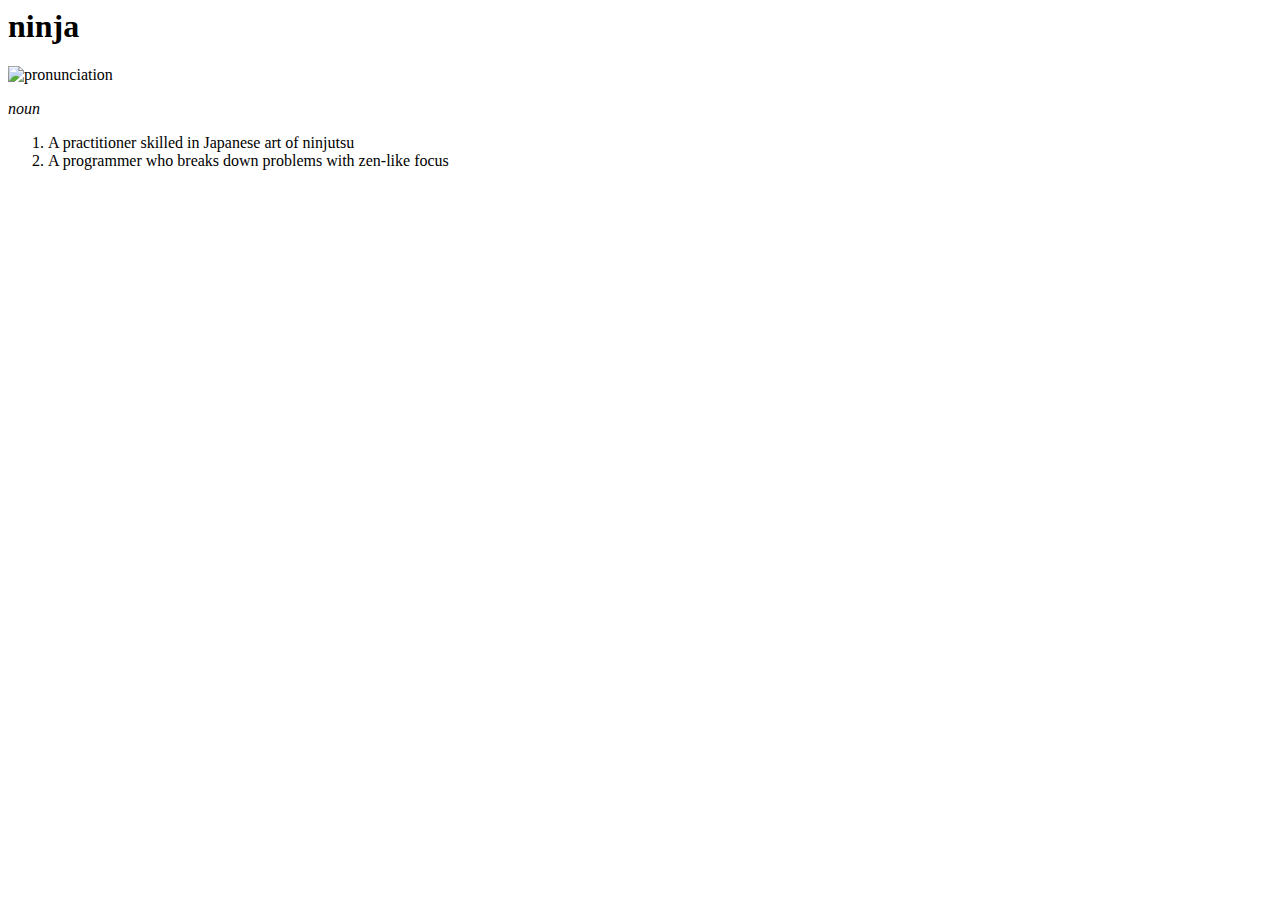
==== DictEntry.html @ 917670a2 "Initialize" ====
<html lang="en">
    <body>
        <h1>ninja</h1>
        <img src="pronunciation.png" alt="pronunciation">
        <p><em>noun</em></p>
        <ol>
            <li>A practitioner skilled in Japanese art of ninjutsu</li>
            <li>A programmer who breaks down problems with zen-like focus</li>
        </ol>
    </body>
</html>
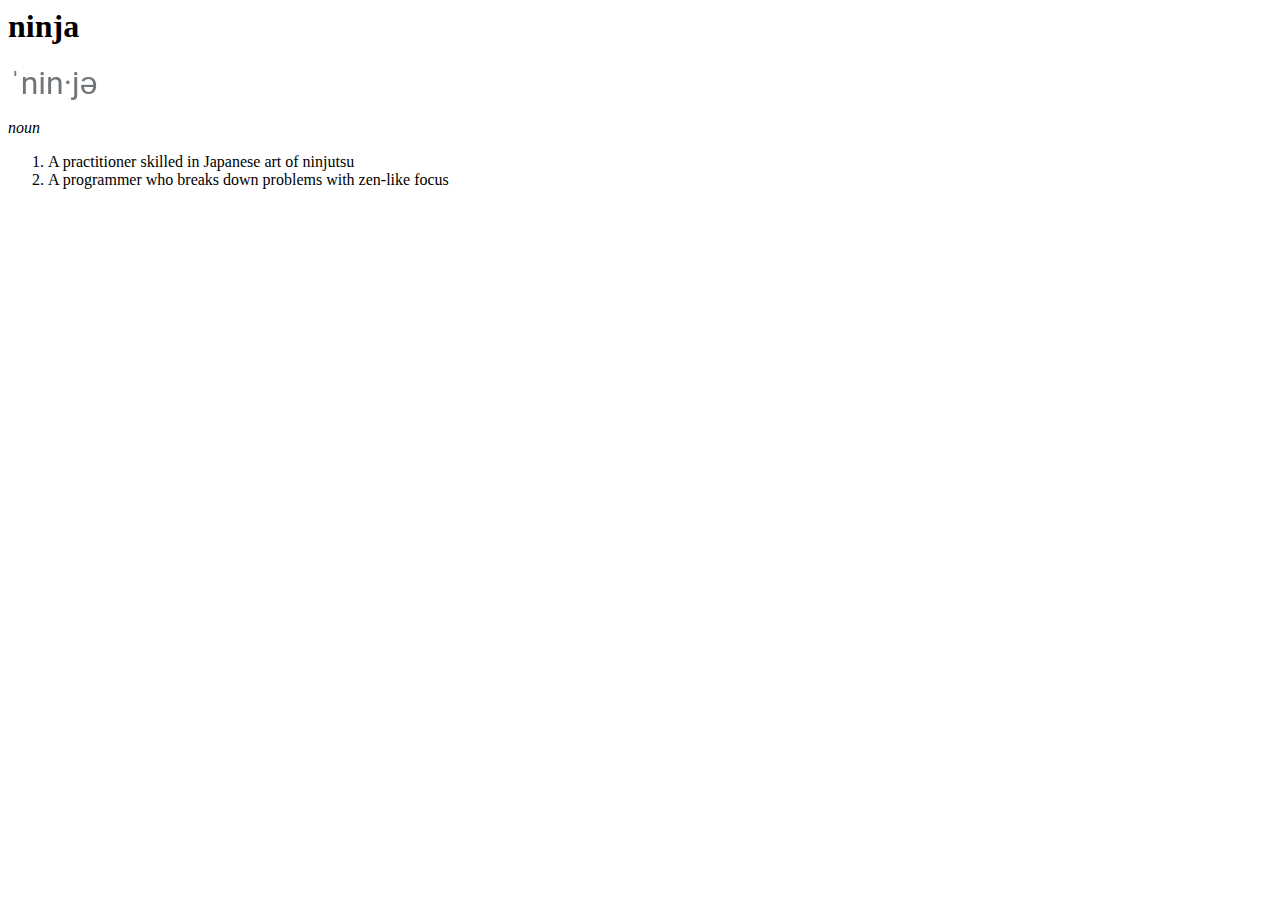
==== commit 00581403: "Add files via upload" ====
--- a/DictEntry.html
+++ b/DictEntry.html
@@ -1,11 +1,11 @@
-<html lang="en">
-    <body>
-        <h1>ninja</h1>
-        <img src="pronunciation.png" alt="pronunciation">
-        <p><em>noun</em></p>
-        <ol>
-            <li>A practitioner skilled in Japanese art of ninjutsu</li>
-            <li>A programmer who breaks down problems with zen-like focus</li>
-        </ol>
-    </body>
+<html lang="en">
+    <body>
+        <h1>ninja</h1>
+        <img src="pronunciation.png" alt="pronunciation">
+        <p><em>noun</em></p>
+        <ol>
+            <li>A practitioner skilled in Japanese art of ninjutsu</li>
+            <li>A programmer who breaks down problems with zen-like focus</li>
+        </ol>
+    </body>
 </html>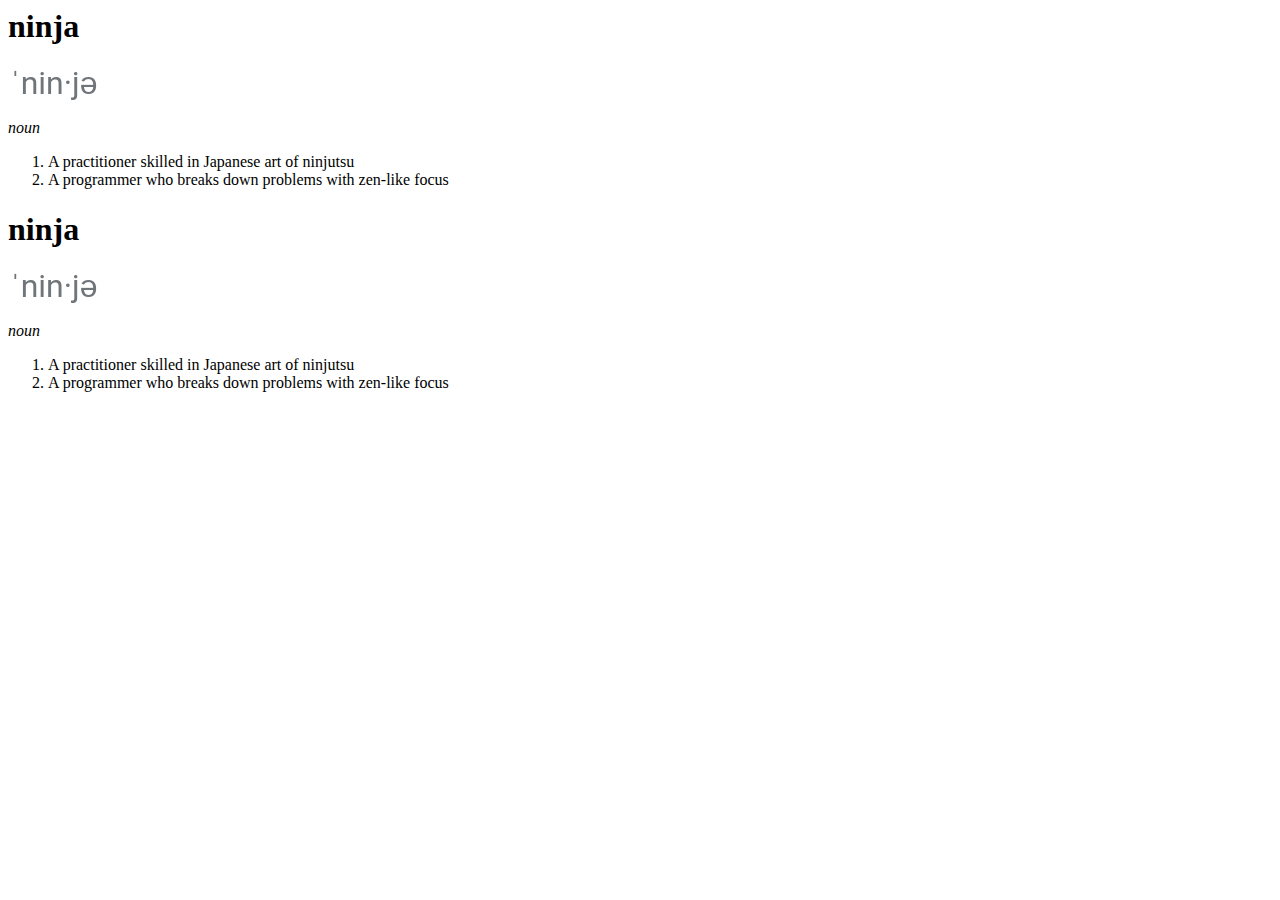
==== commit 05f4be7a: "Merge branch 'master' of https://github.com/Kaijapen/HTML" ====
--- a/DictEntry.html
+++ b/DictEntry.html
@@ -1,11 +1,21 @@
-<html lang="en">
-    <body>
-        <h1>ninja</h1>
-        <img src="pronunciation.png" alt="pronunciation">
-        <p><em>noun</em></p>
-        <ol>
-            <li>A practitioner skilled in Japanese art of ninjutsu</li>
-            <li>A programmer who breaks down problems with zen-like focus</li>
-        </ol>
-    </body>
+<html lang="en">
+    <body>
+        <h1>ninja</h1>
+        <img src="pronunciation.png" alt="pronunciation">
+        <p><em>noun</em></p>
+        <ol>
+            <li>A practitioner skilled in Japanese art of ninjutsu</li>
+            <li>A programmer who breaks down problems with zen-like focus</li>
+        </ol>
+    </body>
+<html lang="en">
+    <body>
+        <h1>ninja</h1>
+        <img src="pronunciation.png" alt="pronunciation">
+        <p><em>noun</em></p>
+        <ol>
+            <li>A practitioner skilled in Japanese art of ninjutsu</li>
+            <li>A programmer who breaks down problems with zen-like focus</li>
+        </ol>
+    </body>
 </html>